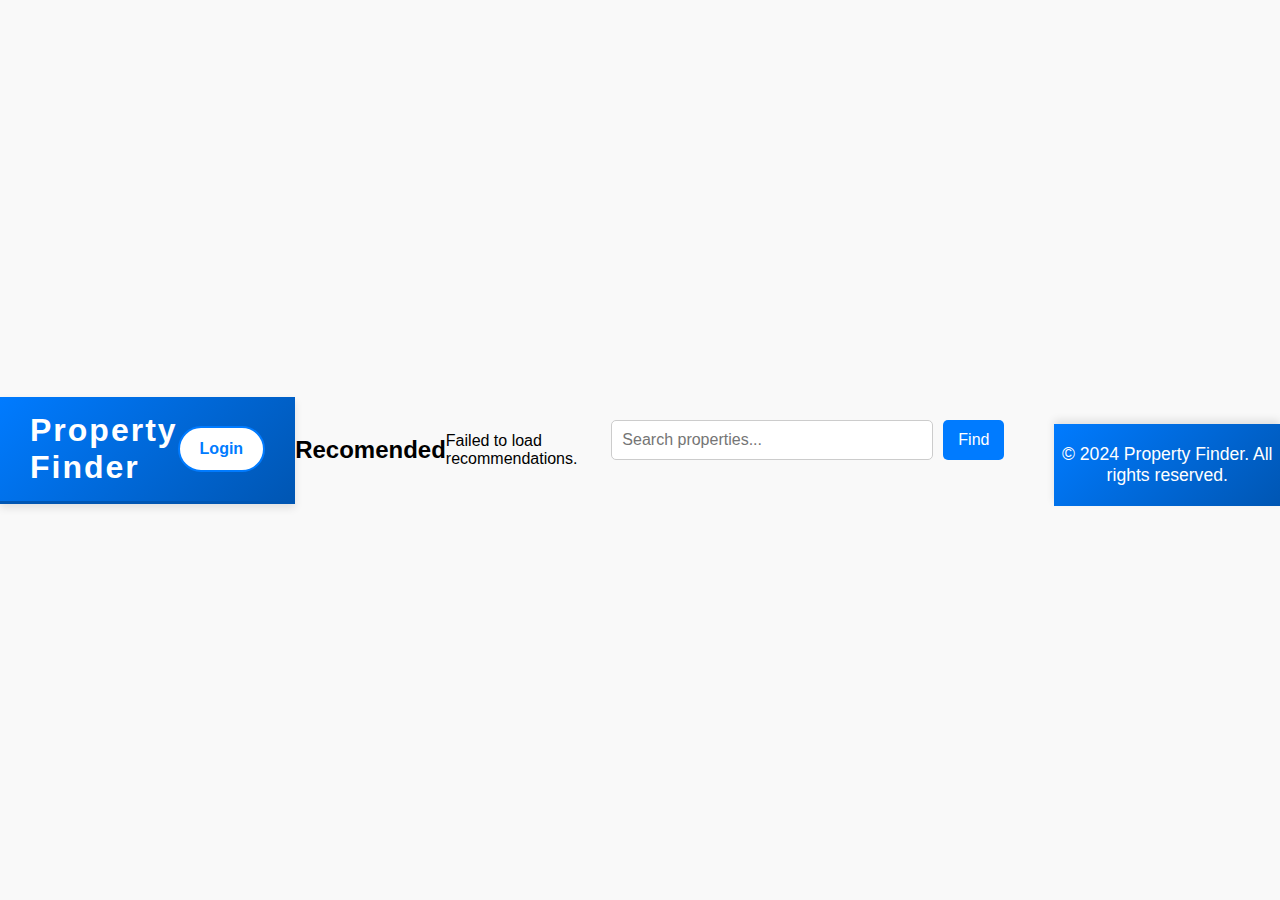
==== index.html @ fe629a98 "Initial commit" ====
<!DOCTYPE html>
<html lang="en">

<head>
  <meta charset="UTF-8">
  <meta name="viewport" content="width=device-width, initial-scale=1.0">
  <title>Property Listings</title>
  <link rel="stylesheet" href="styles.css">
</head>

<body>
  <header>
    <nav class="navbar">
      <h1>Property Finder</h1>
      <button id="loginButton">Login</button>
    </nav>
  </header>

  <h2>Recomended</h2>
  <section id="recomended">

  </section>

  <div class="search-bar-container">
    <input type="text" id="searchInput" placeholder="Search properties..." />
    <button id="findButton">Find</button>
  </div>

  <main id="properties">

  </main>

  <div id="pagination" class="pagination"></div>

  <footer>
    <p>&copy; 2024 Property Finder. All rights reserved.</p>
  </footer>

  <script src="scripts.js"></script>
  <script src="recomd.js"></script>
</body>

</html>
---- styles.css ----
body {
  font-family: Arial, sans-serif;
  background-color: #f9f9f9;
  margin: 0;
  padding: 0;
  display: flex;
  justify-content: center;
  align-items: center;
  height: 100vh;
}

/* Header Styling */
.navbar {
  display: flex;
  justify-content: space-between;
  align-items: center;
  background: linear-gradient(135deg, #007BFF, #0056b3);
  color: white;
  padding: 15px 30px;
  border-bottom: 3px solid #0056b3;
  box-shadow: 0 4px 8px rgba(0, 0, 0, 0.1);
}

.navbar h1 {
  margin: 0;
  font-size: 2rem;
  font-weight: bold;
  letter-spacing: 2px;
  font-family: 'Arial', sans-serif;
}

.navbar button {
  padding: 12px 20px;
  background-color: #ffffff;
  color: #007BFF;
  border: 2px solid #007BFF;
  border-radius: 30px;
  cursor: pointer;
  font-size: 1rem;
  font-weight: bold;
  transition: all 0.3s ease;
}

.navbar button:hover {
  background-color: #007BFF;
  color: white;
  border-color: #0056b3;
}

.navbar button:focus {
  outline: none;
}

.navbar .login-buttons {
  display: flex;
  align-items: center;
}

.navbar .login-buttons button {
  margin-left: 20px;
}

.navbar .login-buttons button:focus {
  outline: none;
}


/* Search Bar Container */
.search-bar-container {
  display: flex;
  justify-content: center;
  margin-bottom: 20px;
  padding: 10px;
}

#searchInput {
  width: 300px;
  padding: 10px;
  font-size: 1rem;
  border: 1px solid #ccc;
  border-radius: 5px;
  margin-right: 10px;
}

#findButton {
  padding: 10px 15px;
  background-color: #007BFF;
  color: white;
  border: none;
  border-radius: 5px;
  cursor: pointer;
  font-size: 1rem;
}

#findButton:hover {
  background-color: #0056b3;
}

/* Main Properties Section */
#properties {
  display: flex;
  flex-wrap: wrap;
  justify-content: center;
  padding: 20px;
  min-height: 80vh;
}

/* Property Cards */
.property-card {
  border: 1px solid #ddd;
  border-radius: 8px;
  margin: 10px;
  padding: 15px;
  width: 300px;
  max-height: 250px;
  box-shadow: 2px 2px 10px rgba(0, 0, 0, 0.1);
  transition: transform 0.3s ease, box-shadow 0.3s ease;
}

.property-card:hover {
  transform: scale(1.05);
  box-shadow: 4px 4px 15px rgba(0, 0, 0, 0.2);
}


.property-card .property-details {
  margin-top: 10px;
}

.property-card .property-details h3 {
  font-size: 1.2rem;
  font-weight: bold;
  color: #333;
}

.property-card .property-details p {
  font-size: 1rem;
  color: #777;
}

.property-card .property-details .price {
  font-size: 1.2rem;
  color: #007BFF;
  font-weight: bold;
  margin-top: 10px;
}

/* Pagination Styling */
#pagination {
  display: flex;
  justify-content: center;
  margin-top: 20px;
}

#pagination button {
  padding: 10px 20px;
  background-color: #007BFF;
  color: white;
  border: none;
  border-radius: 5px;
  margin: 0 5px;
  cursor: pointer;
  transition: background-color 0.3s;
}

#pagination button:hover {
  background-color: #0056b3;
}

#pagination button:disabled {
  background-color: #ddd;
  cursor: not-allowed;
}

#pagination {
  justify-content: center;
  margin-top: 20px;
}


/* Footer Styling */
footer {
  text-align: center;
  margin-top: 30px;
  padding: 20px 0;
  background: linear-gradient(135deg, #007BFF, #0056b3);
  color: white;
  font-family: 'Arial', sans-serif;
  box-shadow: 0 -4px 8px rgba(0, 0, 0, 0.1);
}

footer p {
  margin: 0;
  font-size: 1.1rem;
  font-weight: lighter;
}

footer a {
  color: #ffffff;
  text-decoration: none;
  font-weight: bold;
  padding: 0 5px;
  transition: color 0.3s ease;
}

footer a:hover {
  color: #f1f1f1;
}

footer .social-icons {
  display: flex;
  justify-content: center;
  margin-top: 10px;
}

footer .social-icons a {
  margin: 0 10px;
  font-size: 1.5rem;
  color: white;
  transition: color 0.3s ease;
}

footer .social-icons a:hover {
  color: #f1f1f1;
}
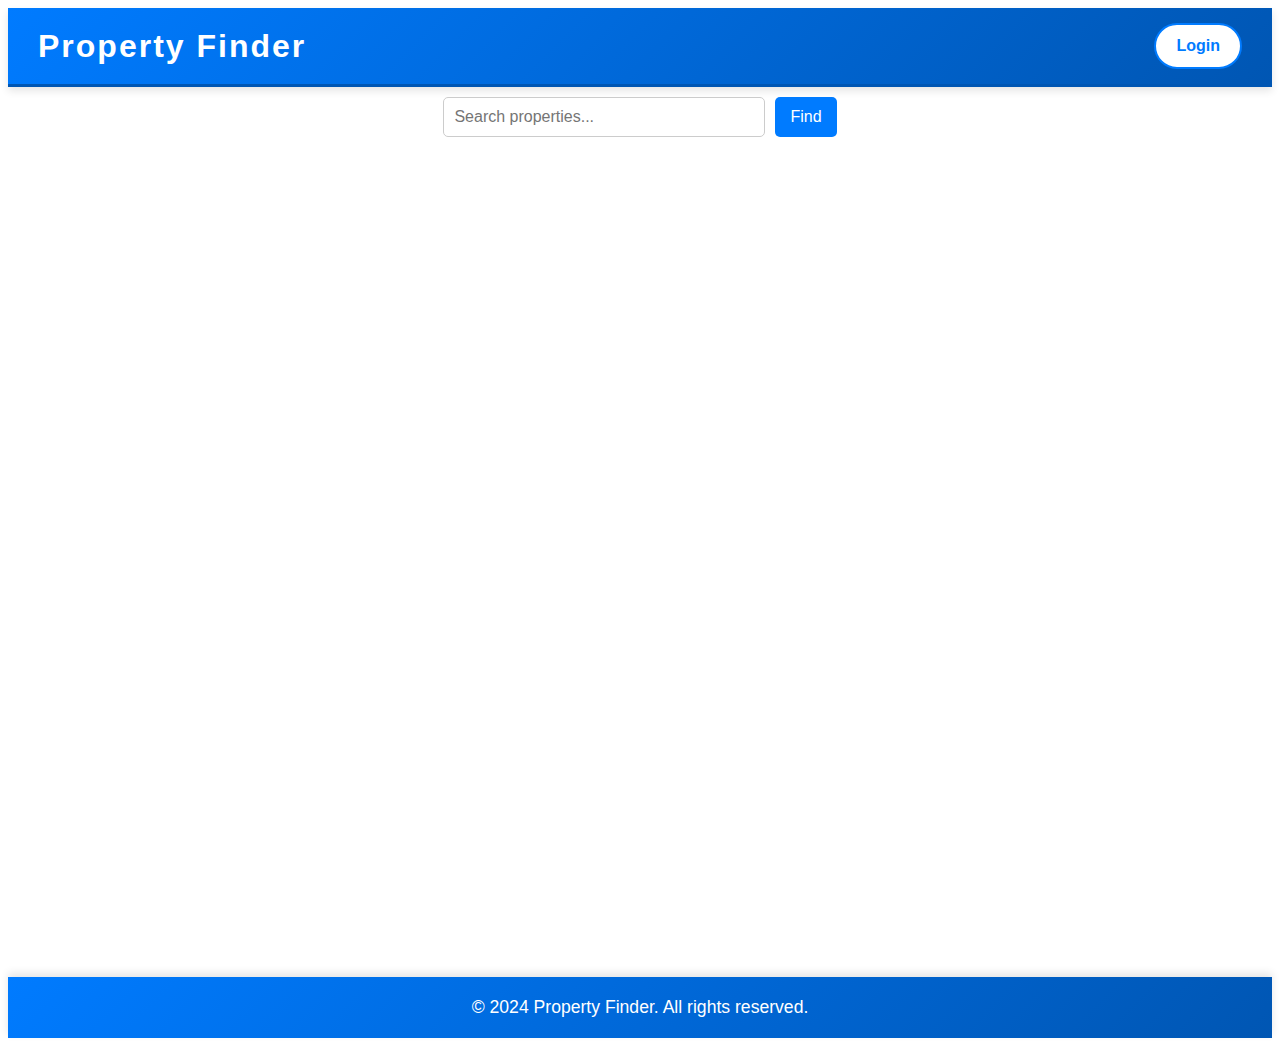
==== commit d5e1549d: "updated recomd" ====
--- a/index.html
+++ b/index.html
@@ -16,10 +16,10 @@
     </nav>
   </header>
 
-  <h2>Recomended</h2>
+  <!-- <h2>Recomended</h2>
   <section id="recomended">
 
-  </section>
+  </section> -->
 
   <div class="search-bar-container">
     <input type="text" id="searchInput" placeholder="Search properties..." />
@@ -37,7 +37,7 @@
   </footer>
 
   <script src="scripts.js"></script>
-  <script src="recomd.js"></script>
+  <!-- <script src="recomd.js"></script> -->
 </body>
 
 </html>--- a/styles.css
+++ b/styles.css
@@ -1,14 +1,3 @@
-body {
-  font-family: Arial, sans-serif;
-  background-color: #f9f9f9;
-  margin: 0;
-  padding: 0;
-  display: flex;
-  justify-content: center;
-  align-items: center;
-  height: 100vh;
-}
-
 /* Header Styling */
 .navbar {
   display: flex;
